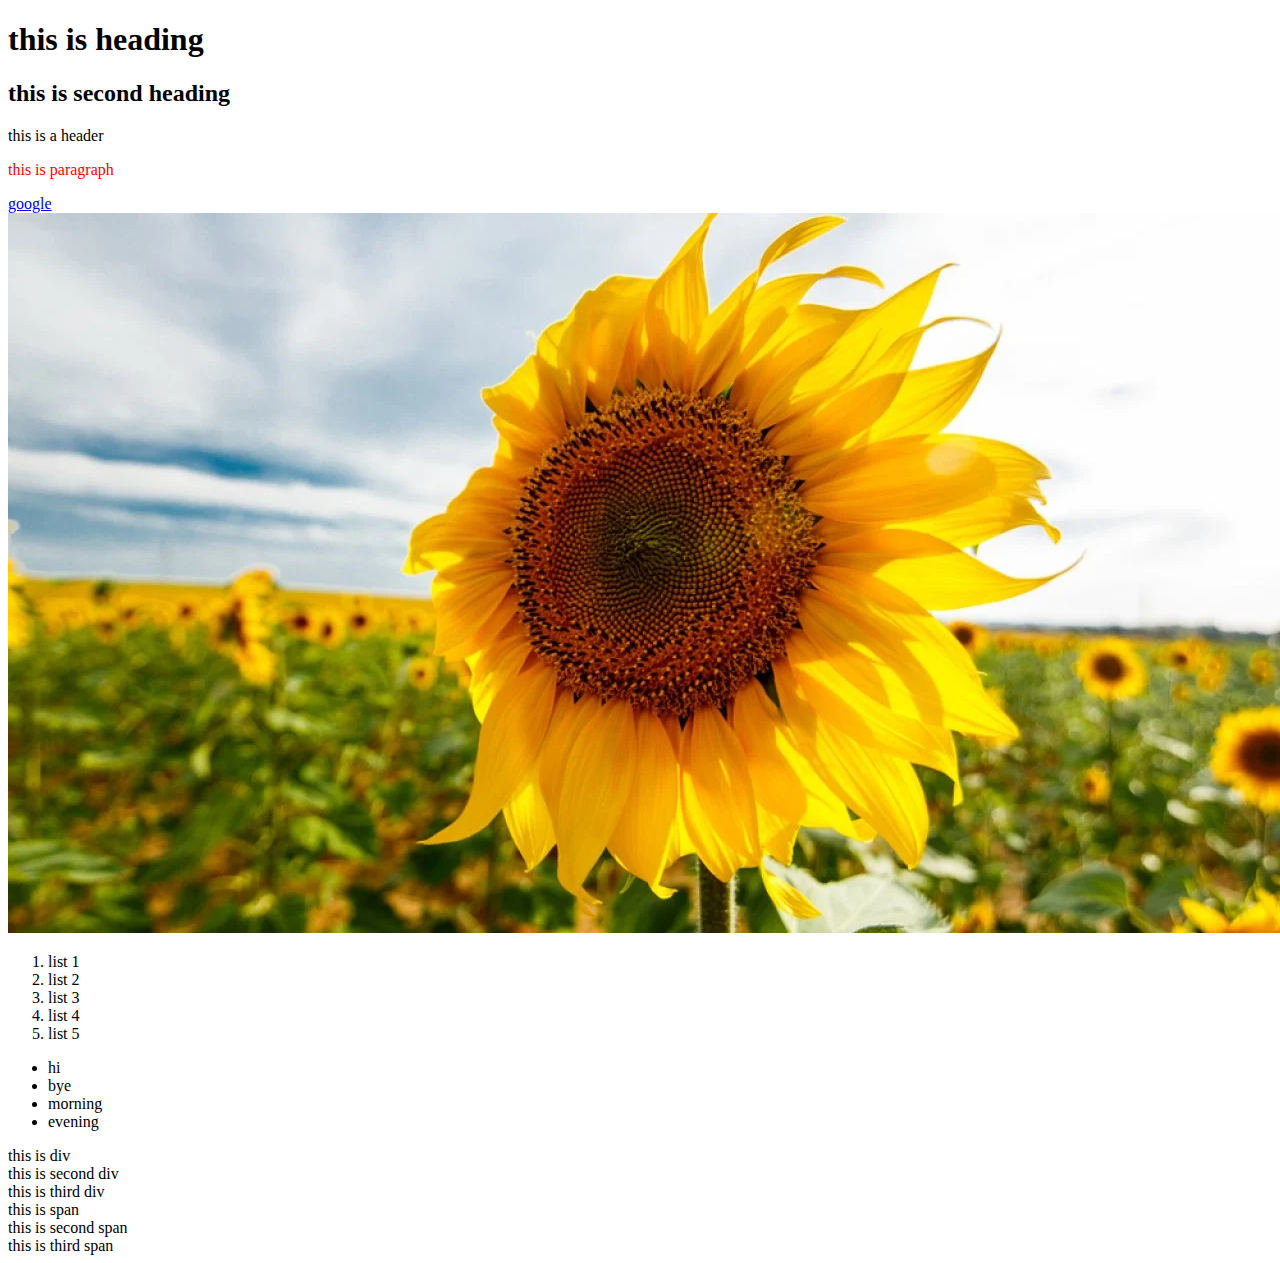
==== Desktop/Day 1/index.html @ 80c94b27 "first commit" ====
<!DOCTYPE html>
<html lang="en">
<head>
    <meta charset="UTF-8">
    <meta name="viewport" content="width=device-width, initial-scale=1.0">
    <title>My title</title>
    <style>
        p {
color : red;     
        }
    </style>
</head>
<body>
    <h1>this is heading</h1>
    <h2>this is second heading</h2>
    <header>this is a header</header>
    <!-- <p style="color:rgb(46, 170, 35)">this is paragraph</p> internal css  -->
<p>this is paragraph </p>
    <a href="https://www.google.com/">google</a>
    <img src="image.png"alt="flower"/>
    <div>
    <ol>
        <li>list 1</li>
        <li>list 2</li>
        <li>list 3</li>
        <li>list 4</li>
        <li>list 5</li>
        
    </ol>
    <ul>
       <li>hi</li>
       <li>bye</li>
       <li>morning</li>
       <li>evening</li>
    </ul>
    <div>this is div</div></div>
    <div>this is second div</div></div>
    <div>this is third div</div></div>
    <span>this is span</span><br/>
    <span>this is second span</span><br/>
    <span>this is third span</span><br/>
    <!-- alt shift down for repetition of tag -->
     
    
</body>
</html>
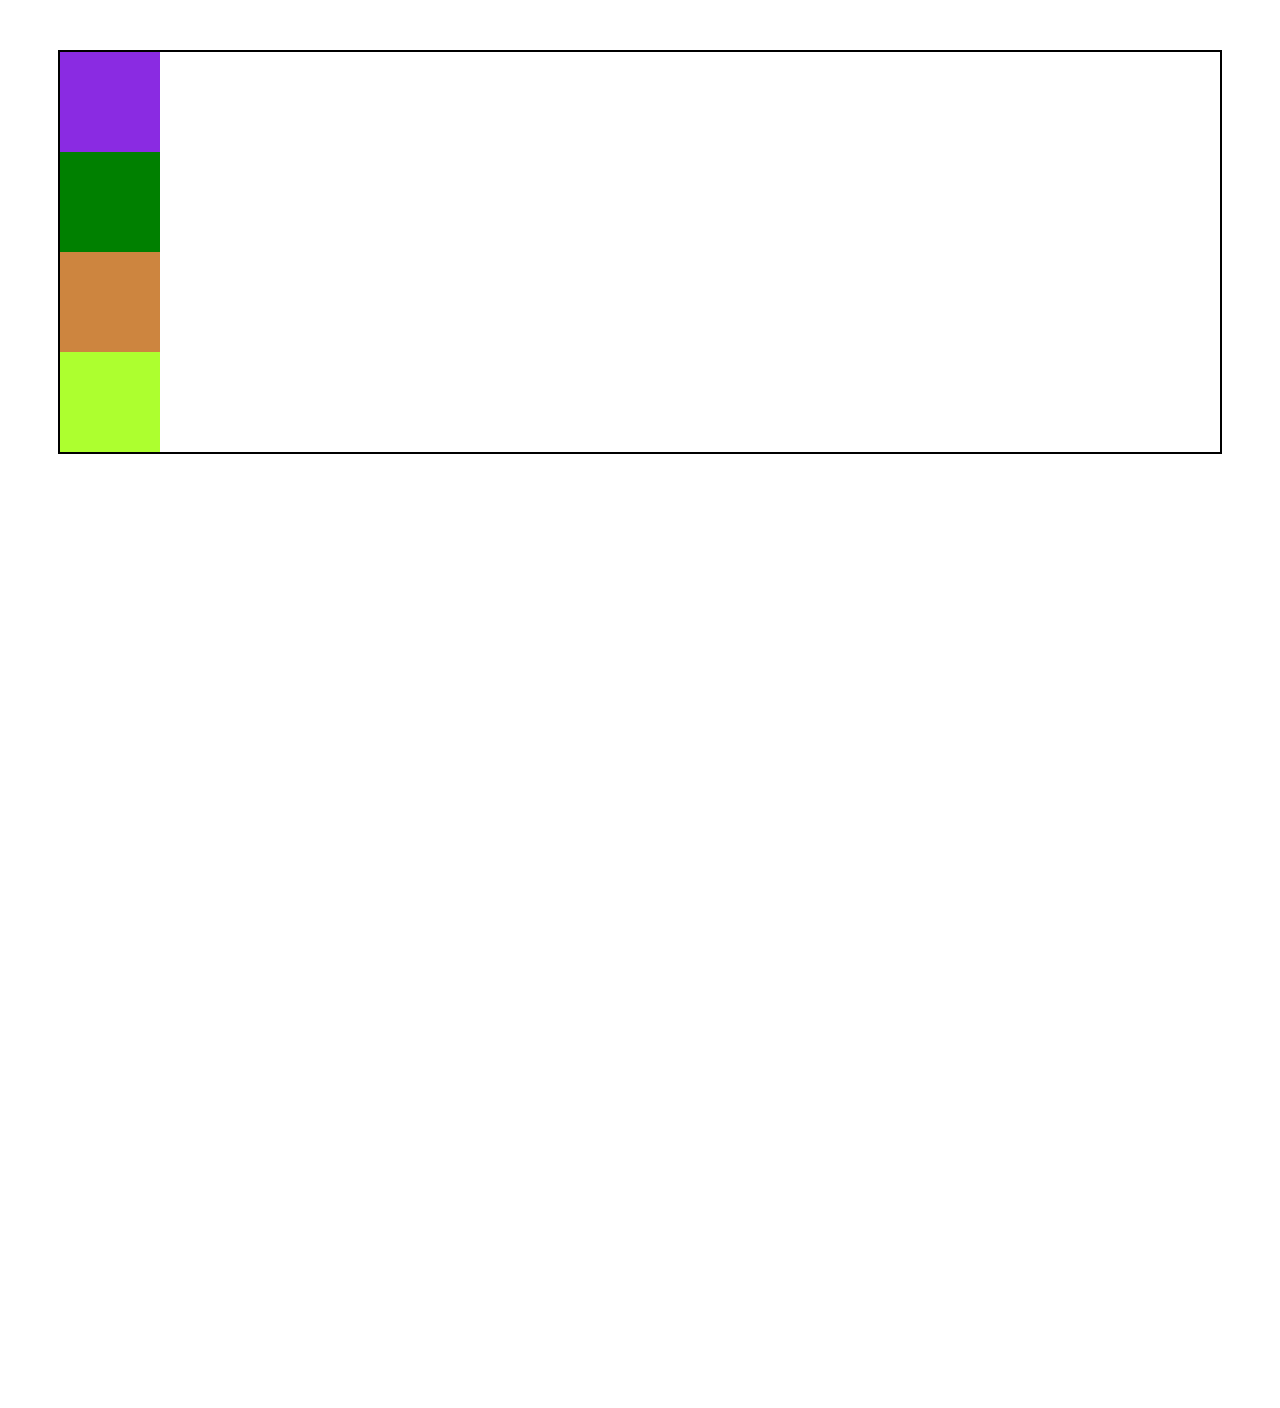
==== commit 1279be19: "Add files via upload" ====
--- a/Desktop/Day 1/index.html
+++ b/Desktop/Day 1/index.html
@@ -1,46 +1,33 @@
-<!DOCTYPE html>
-<html lang="en">
-<head>
-    <meta charset="UTF-8">
-    <meta name="viewport" content="width=device-width, initial-scale=1.0">
-    <title>My title</title>
-    <style>
-        p {
-color : red;     
-        }
-    </style>
-</head>
-<body>
-    <h1>this is heading</h1>
-    <h2>this is second heading</h2>
-    <header>this is a header</header>
-    <!-- <p style="color:rgb(46, 170, 35)">this is paragraph</p> internal css  -->
-<p>this is paragraph </p>
-    <a href="https://www.google.com/">google</a>
-    <img src="image.png"alt="flower"/>
-    <div>
-    <ol>
-        <li>list 1</li>
-        <li>list 2</li>
-        <li>list 3</li>
-        <li>list 4</li>
-        <li>list 5</li>
-        
-    </ol>
-    <ul>
-       <li>hi</li>
-       <li>bye</li>
-       <li>morning</li>
-       <li>evening</li>
-    </ul>
-    <div>this is div</div></div>
-    <div>this is second div</div></div>
-    <div>this is third div</div></div>
-    <span>this is span</span><br/>
-    <span>this is second span</span><br/>
-    <span>this is third span</span><br/>
-    <!-- alt shift down for repetition of tag -->
-     
-    
-</body>
+<!DOCTYPE html>
+<html lang="en">
+<head>
+    <meta charset="UTF-8">
+    <meta name="viewport" content="width=device-width, initial-scale=1.0">
+    <title>Document</title>
+    <link rel="stylesheet" href="style.css" />
+</head>
+<body>
+     <!-- <div class="container"> -->
+        <!-- div>{$}*4  -->
+        <!-- <div class="box">1</div>
+        <div class="box">2</div>
+        <div class="box">3</div>
+        <div class="box">4</div>
+        <div class="box">5</div>
+        <div class="box">6</div>
+        <div class="box">7</div>
+        <div class="box">8</div>
+    </div> -->
+
+    <div class="container">
+        <div class="item box1"></div>
+        <div class="item box2"></div>
+        <div class="item box3"></div>
+        <div class="item box4"></div>
+        <!-- div.item*4 for class use dot and use # for id -->
+        <!-- also we can use shift alert down  -->
+
+
+    </div>
+</body>
 </html>--- a/Desktop/Day 1/style.css
+++ b/Desktop/Day 1/style.css
@@ -0,0 +1,73 @@
+/* p {
+    background-color: red;
+    width: fit-content;
+    color: white;
+    padding: 10px;
+    margin: 20px;
+}
+.container {
+    background-color: black;
+    width: 100px;
+    height: 100px;
+} */
+
+/* Flexbox css */
+
+/* .container{
+    border: 2px solid black;
+    display: flex;
+    justify-content: center;
+    /* column-gap: 10px; */
+    /* align-items: center;
+    align-content: center;
+    gap: 20px;
+    height: 100vh;
+    flex-wrap: wrap;
+    /* flex-direction: row-reverse; */
+/* } */
+/* .box{
+    width: 100px;
+    height: 100px;
+    color: white;
+    background-color: blue;
+    border: 2px solid red;
+} */ 
+ body{
+    height: 150vh;
+ }
+
+.container{
+    border: 2px solid black;
+    margin: 50px;
+
+}
+.item{
+    width: 100px;
+    height: 100px;
+}
+ 
+.box1 {
+    background-color: blueviolet;
+      position: relative;
+      /* top: 15x;
+    left: 15px;
+/* z-index: 1; */
+     
+
+
+}
+.box2 {
+    background-color: green;
+    position: relative;
+    z-index: 1;
+}
+.box3 {
+    background-color: peru;
+   
+}
+.box4 {
+    background-color: greenyellow;
+}
+
+
+
